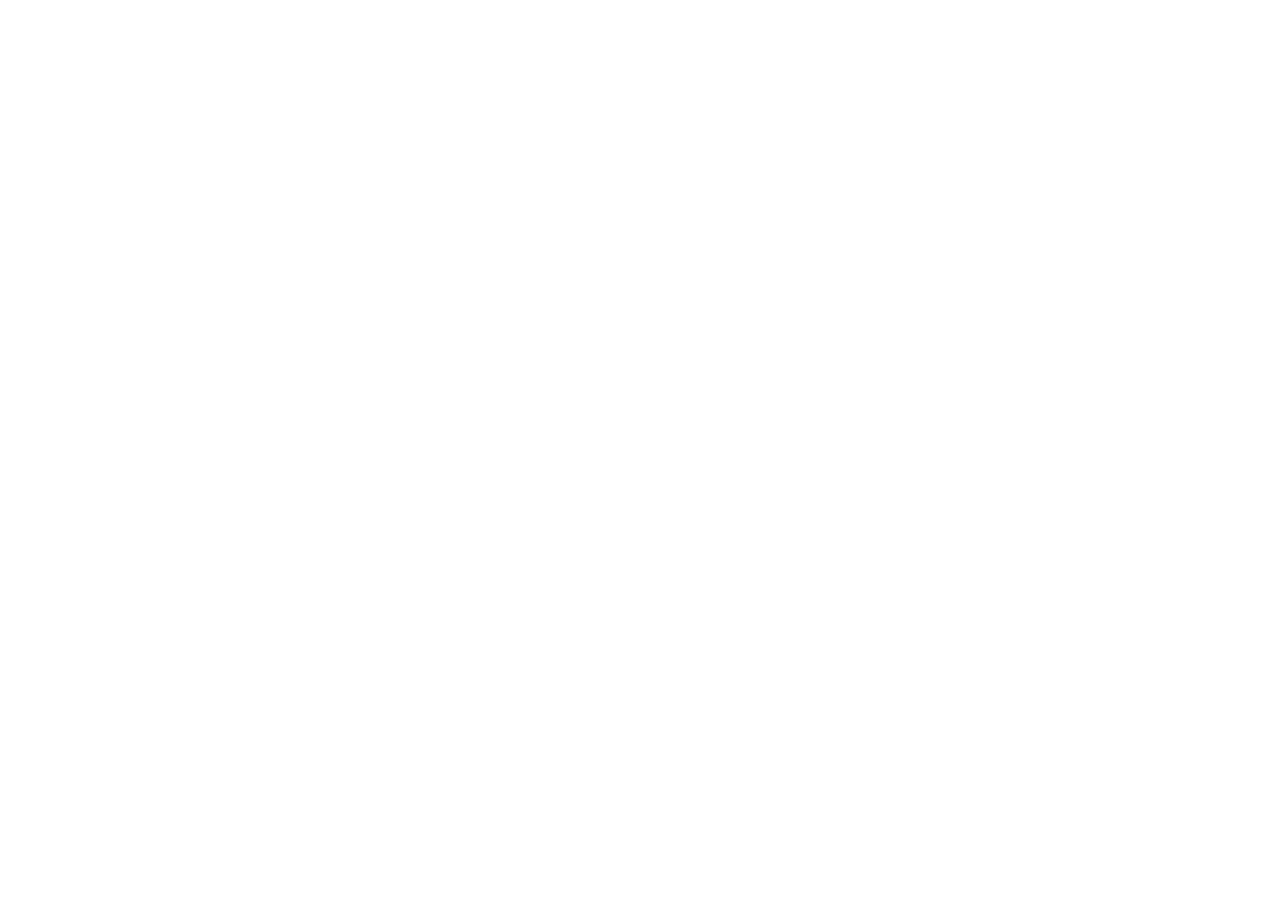
==== ui/main.reel/main.html @ ac8dbf68 "Initial commit" ====
<!DOCTYPE html>
<html>
<head>
    <meta charset="utf-8">
    <title>Main</title>

    <link rel="stylesheet" href="main.css">

    <script type="text/montage-serialization">
        {
            "owner": {
                "properties": {
                    "element": {"#": "main"}
                }
            }
        }
    </script>
</head>
<body>
    <div data-montage-id="main" data-montage-skin="light" class="Main"></div>
</body>
</html>
---- ui/main.reel/main.css ----
.Main {}
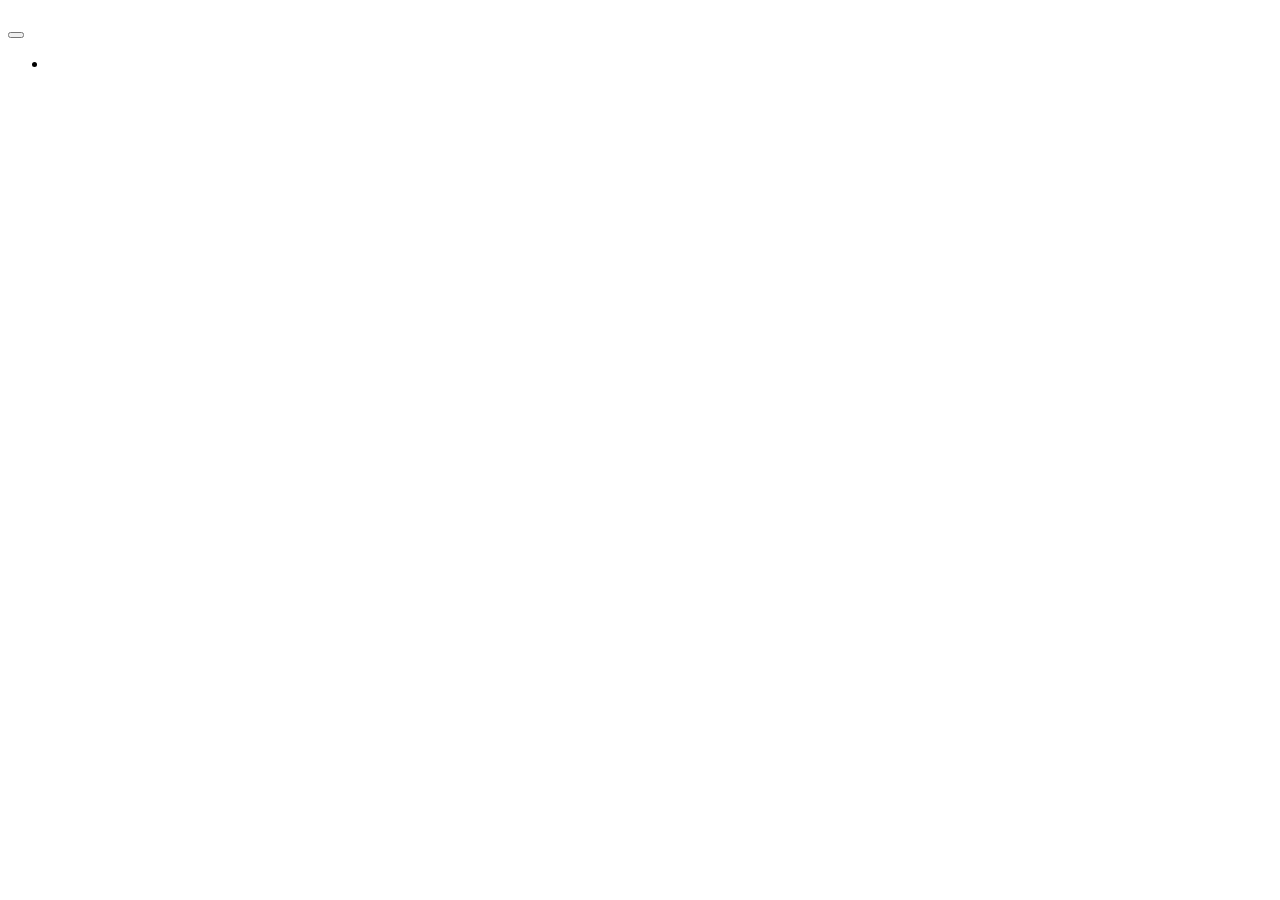
==== commit b4866eac: "Update component ui/main.reel/" ====
--- a/ui/main.reel/main.html
+++ b/ui/main.reel/main.html
@@ -2,21 +2,68 @@
 <html>
 <head>
     <meta charset="utf-8">
-    <title>Main</title>
-
+    <title>
+        Main
+    </title>
     <link rel="stylesheet" href="main.css">
-
     <script type="text/montage-serialization">
-        {
-            "owner": {
-                "properties": {
-                    "element": {"#": "main"}
+    {
+        "owner": {
+            "properties": {
+                "element": {"#": "main"}
+            }
+        },
+        "actionEventListener": {
+            "prototype": "montage/core/event/action-event-listener",
+            "properties": {
+                "action": "addContent",
+                "handler": {"@": "rangeController"}
+            },
+            "_dev": {
+                "isHidden": true
+            }
+        },
+        "button": {
+            "prototype": "digit/ui/button.reel",
+            "properties": {
+                "element": {"#": "button"},
+                "enabled": true,
+                "label": "New task"
+            },
+            "listeners": [
+                {
+                    "type": "action",
+                    "listener": {"@": "actionEventListener"}
                 }
+            ]
+        },
+        "list": {
+            "prototype": "digit/ui/list.reel",
+            "properties": {
+                "element": {"#": "list"},
+                "contentController": {"@": "rangeController"}
+            }
+        },
+        "rangeController": {
+            "prototype": "montage/core/range-controller"
+        },
+        "title": {
+            "prototype": "digit/ui/title.reel",
+            "properties": {
+                "element": {"#": "title"},
+                "value": "Things to do"
             }
         }
+    }
     </script>
 </head>
 <body>
-    <div data-montage-id="main" data-montage-skin="light" class="Main"></div>
+    <div data-montage-id="main" data-montage-skin="light" class="Main">
+        <h1 data-montage-id="title"></h1>
+        <button data-montage-id="button"></button>
+        <ul data-montage-id="list">
+            <li></li>
+        </ul>
+    </div>
 </body>
-</html>
+</html>